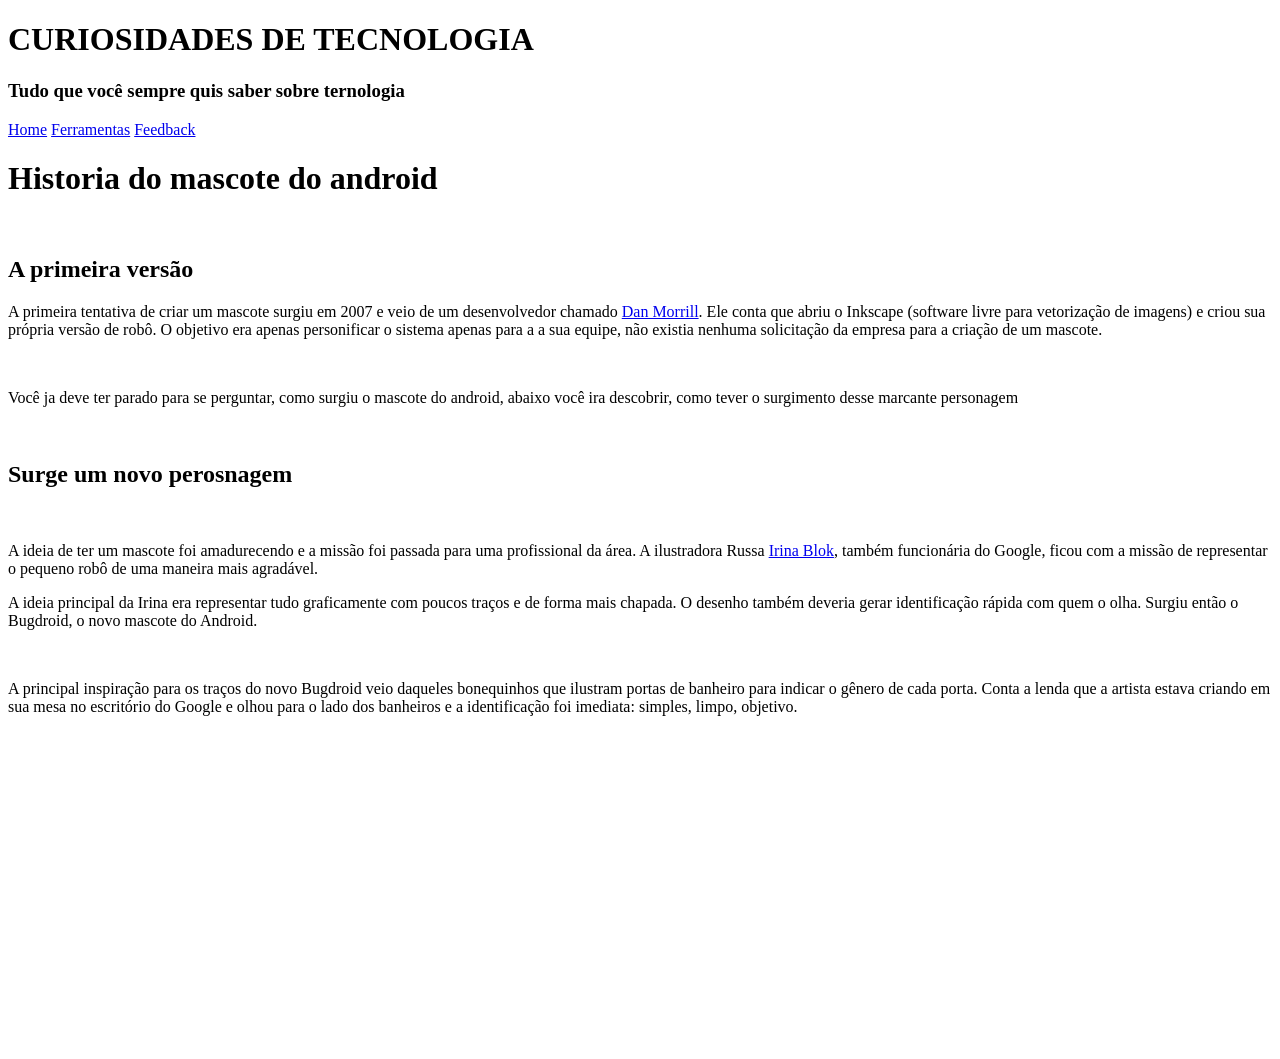
==== index.html.html @ f5b2cee7 "ok ok" ====
<!DOCTYPE html>
<html lang="pt-br">
<head>
    <meta charset="UTF-8">
    <meta name="viewport" content="width=device-width, initial-scale=1.0">
    <title>Curiosidades de tecnologia</title>
    <link rel="stylesheet" href="./style.css">
</head>
<body>
    <header>
        <h1>CURIOSIDADES DE TECNOLOGIA</h1>
        <h3>Tudo que você sempre quis saber sobre ternologia</h3>
    </header>
    <nav>
      <a href="#">Home</a>
      <a href="#">Ferramentas</a>
      <a href="#">Feedback</a>
    </nav>
    <main>
        <h1>Historia do mascote do android</h1><br>
        <h2>A primeira versão</h2>
        <p>A primeira tentativa de criar um mascote surgiu em 2007 e veio de um desenvolvedor chamado <a href="https://androidcommunity.com/dan-morrill-shows-us-the-android-mascot-that-almost-was-20130103/"target="_blank">Dan Morrill</a>. Ele conta que abriu o Inkscape (software livre para vetorização de imagens) e criou sua própria versão de robô. O objetivo era apenas personificar o sistema apenas para a a sua equipe, não existia nenhuma solicitação da empresa para a criação de um mascote.</p>
        <picture>
            <source media="(max-width: 800px)" srcset="imagens/dan-droids-pq.png">
            <img src="dan-droids.mr.png" alt="">
        </picture>
        <p>Você ja deve ter parado para se perguntar, como surgiu o mascote do android, abaixo você ira descobrir, como tever o surgimento desse marcante personagem</p><br>
        <h2>Surge um novo perosnagem</h2><br>
        <p>A ideia de ter um mascote foi amadurecendo e a missão foi passada para uma profissional da área. A ilustradora Russa <a href="https://www.irinablok.com/android">Irina Blok</a>, também funcionária do Google, ficou com a missão de representar o pequeno robô de uma maneira mais agradável.

            <img src="download.jpg" alt="">
            <p>A ideia principal da Irina era representar tudo graficamente com poucos traços e de forma mais chapada. O desenho também deveria gerar identificação rápida com quem o olha. Surgiu então o Bugdroid, o novo mascote do Android.</p>
            <img src="bugdroid.png" alt="" class="bugdroid">
            <p>A principal inspiração para os traços do novo Bugdroid veio daqueles bonequinhos que ilustram portas de banheiro para indicar o gênero de cada porta. Conta a lenda que a artista estava criando em sua mesa no escritório do Google e olhou para o lado dos banheiros e a identificação foi imediata: simples, limpo, objetivo.</p>
            <div class="video">
                <iframe width="560" height="315" src="https://www.youtube.com/embed/l2UDgpLz20M?si=xqeFeEBF4oUDFqye" title="YouTube video player" frameborder="0" allow="accelerometer; autoplay; clipboard-write; encrypted-media; gyroscope; picture-in-picture; web-share" referrerpolicy="strict-origin-when-cross-origin" allowfullscreen></iframe>
            </div>

        </main>
    
</body>
</html>
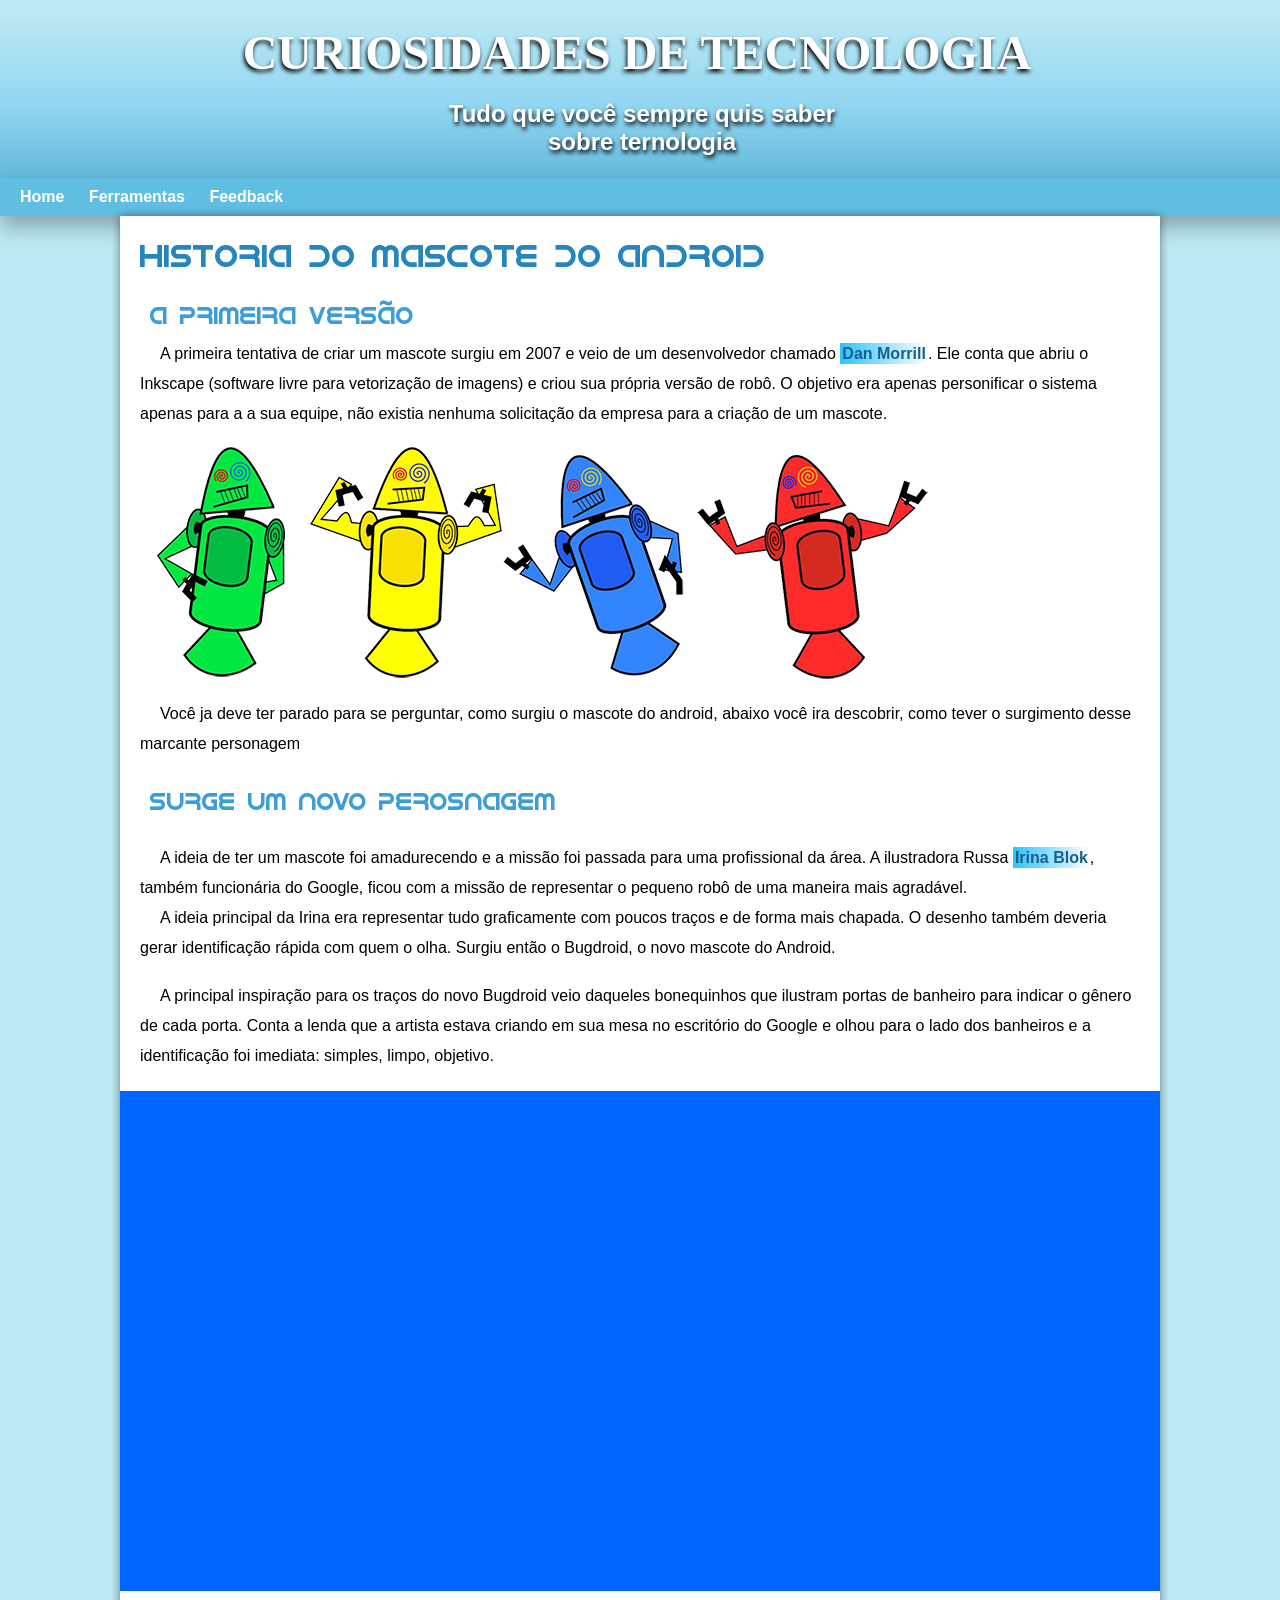
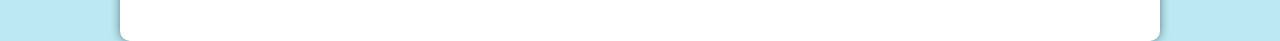
==== commit 1713f16f: "att" ====
--- a/index.html.html
+++ b/index.html.html
@@ -19,18 +19,21 @@
     <main>
         <h1>Historia do mascote do android</h1><br>
         <h2>A primeira versão</h2>
-        <p>A primeira tentativa de criar um mascote surgiu em 2007 e veio de um desenvolvedor chamado <a href="https://androidcommunity.com/dan-morrill-shows-us-the-android-mascot-that-almost-was-20130103/"target="_blank">Dan Morrill</a>. Ele conta que abriu o Inkscape (software livre para vetorização de imagens) e criou sua própria versão de robô. O objetivo era apenas personificar o sistema apenas para a a sua equipe, não existia nenhuma solicitação da empresa para a criação de um mascote.</p>
+        <p>A primeira tentativa de criar um mascote surgiu em 2007 e veio de um desenvolvedor chamado <a href="https://androidcommunity.com/dan-morrill-shows-us-the-android-mascot-that-almost-was-20130103/"target="_blank">Dan Morrill</a>. Ele conta que abriu o Inkscape (software livre para vetorização de imagens) e criou sua própria versão de robô. O objetivo era apenas personificar o sistema apenas para a a sua equipe, não existia nenhuma solicitação da empresa para a criação de um mascote.</p> 
         <picture>
-            <source media="(max-width: 800px)" srcset="imagens/dan-droids-pq.png">
-            <img src="dan-droids.mr.png" alt="">
+            <source media="(max-width: 670px)" srcset="imagens/dan-droids-pq.png">
+            <img src="imagens/dan-droids.mr.png" alt="">
         </picture>
+       
         <p>Você ja deve ter parado para se perguntar, como surgiu o mascote do android, abaixo você ira descobrir, como tever o surgimento desse marcante personagem</p><br>
         <h2>Surge um novo perosnagem</h2><br>
         <p>A ideia de ter um mascote foi amadurecendo e a missão foi passada para uma profissional da área. A ilustradora Russa <a href="https://www.irinablok.com/android">Irina Blok</a>, também funcionária do Google, ficou com a missão de representar o pequeno robô de uma maneira mais agradável.
 
             <img src="download.jpg" alt="">
             <p>A ideia principal da Irina era representar tudo graficamente com poucos traços e de forma mais chapada. O desenho também deveria gerar identificação rápida com quem o olha. Surgiu então o Bugdroid, o novo mascote do Android.</p>
-            <img src="bugdroid.png" alt="" class="bugdroid">
+
+            <img src="bugdroid.png" alt="" class="pequena">
+            
             <p>A principal inspiração para os traços do novo Bugdroid veio daqueles bonequinhos que ilustram portas de banheiro para indicar o gênero de cada porta. Conta a lenda que a artista estava criando em sua mesa no escritório do Google e olhou para o lado dos banheiros e a identificação foi imediata: simples, limpo, objetivo.</p>
             <div class="video">
                 <iframe width="560" height="315" src="https://www.youtube.com/embed/l2UDgpLz20M?si=xqeFeEBF4oUDFqye" title="YouTube video player" frameborder="0" allow="accelerometer; autoplay; clipboard-write; encrypted-media; gyroscope; picture-in-picture; web-share" referrerpolicy="strict-origin-when-cross-origin" allowfullscreen></iframe>
--- a/style.css
+++ b/style.css
@@ -0,0 +1,153 @@
+@charset "UTF-8";
+
+@import url('https://fonts.googleapis.com/css2?family=Bebas+Neue&display=swap');
+
+
+@font-face{
+    font-family: 'android';
+    src: url(fontes/idroid/IDroid.otf);
+    font-weight: normal;
+}
+*{
+    margin: 0px;
+    padding: 0px;
+
+}
+
+    
+
+   
+
+        :root {
+            --cor0: #BBE8F2;
+            --cor1:#94D7F2;
+            --cor2:#5fb6d9;
+            --cor3:#3D9DD9;
+           --cor4: #2685BF;
+
+           --fonte-padrão: Arial, Verdana, Helvetica, sans-serif;
+           --font-destaque: 'Bebas Neue', cursive;
+           --fonte-android: 'android', cursive;
+        }
+        body{
+           background-color: var(--cor0);
+           font-family: var(--fonte-padrão);
+            
+        }
+        header > h1 {
+            font-family: var(--font-destaque);
+            padding-right: 10px;
+            font-size: 3em;
+            color: rgb(255, 255, 255);
+            text-shadow: -1px 3px 4px black;
+        }
+        header > h3 {
+            font-size: 1.5em;
+            padding: 20px;
+            color: white;
+            text-shadow: 1px 3px 4px black;
+        max-width: 400px;
+        margin:auto;
+        }
+        header{
+            background-image: linear-gradient( #BBE8F2,#94D7F2,#5FB6D9);
+            text-align: center;
+            padding: 10px;
+            width: 100%;
+            margin: -8px;
+            margin-top: 15px;
+            
+            
+        }
+        nav{
+            text-align: left;
+            padding:px;
+            background-color:#60bee3;
+            padding: 10px;
+            box-shadow:0px 11px 20px 0px rgba(0, 0, 0, 0.283);
+            font-weight: bold;
+            width: 100%;
+          
+
+        }
+        nav > a:hover {
+            background-color:var(--cor0) ;
+            padding: 10px;
+            transition-duration: 0.5s;
+            border-radius:5px ;
+        }
+         .l1 {
+            margin: 5px;
+        }
+        main > h1 {
+            font-family: var(--fonte-android);
+            color: var(--cor4);
+            font-weight: normal;
+        }
+        main > h2{
+            font-family: var(--fonte-android);
+            padding: 10px;
+            color: var(--cor3);
+            font-weight: normal;
+
+        }
+        p{
+            line-height: 30px;
+            text-indent: 20px;
+        }
+        main{
+            background-color: white;
+            padding: 20px;
+            min-width: 250px;
+            max-width: 1000px;
+            margin: auto;
+            box-shadow: 0px 0px 10px rgba(0, 0, 0, 0.484);
+             border-bottom-left-radius: 10px;
+             border-bottom-right-radius: 10px;
+        
+           
+        }
+        main a {
+            text-decoration: none;
+            color: #185f8b;
+            background-image: linear-gradient(to right, #2bc3ff, white);
+            padding: 2px;
+            font-weight: bold;
+        }
+        main a:hover{
+            text-decoration: underline;
+            color: #0066ff;
+        }
+        
+        
+        nav a{
+            text-decoration: none;
+            color: white;
+            margin: 0px;
+            padding: 10px;
+        }
+        main.pequena{
+            max-width: 900px;
+            display:block ;
+            margin: auto;
+        }
+        div.video{
+            background-color: #0066ff;
+            margin: 0px -20px 30px -20px;
+            margin-top: 20px;
+            padding-bottom:50%;
+            position: relative;
+           
+        }
+        div.video > iframe{
+            position: absolute;
+            top: 5%;
+            left: 5%;
+            width: 90%;
+            height: 90%;
+          
+        }
+
+       
+        
+        
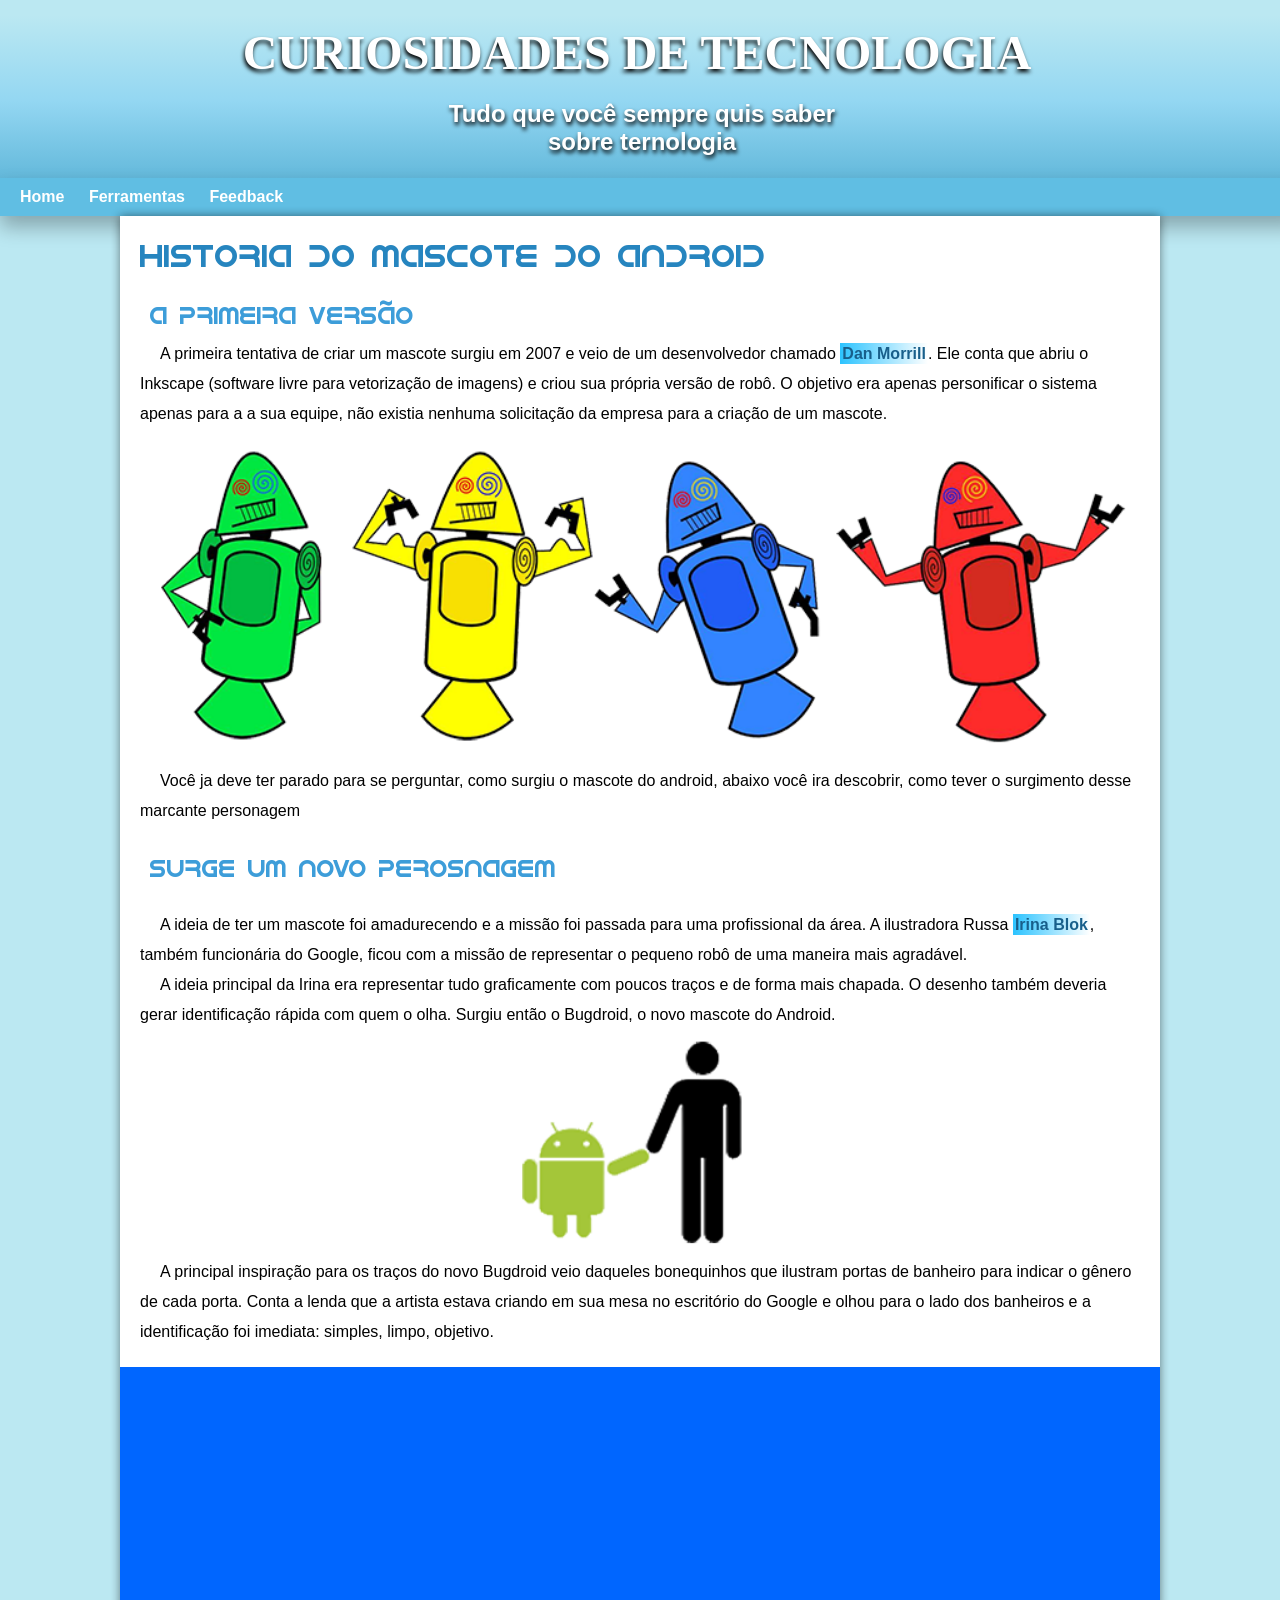
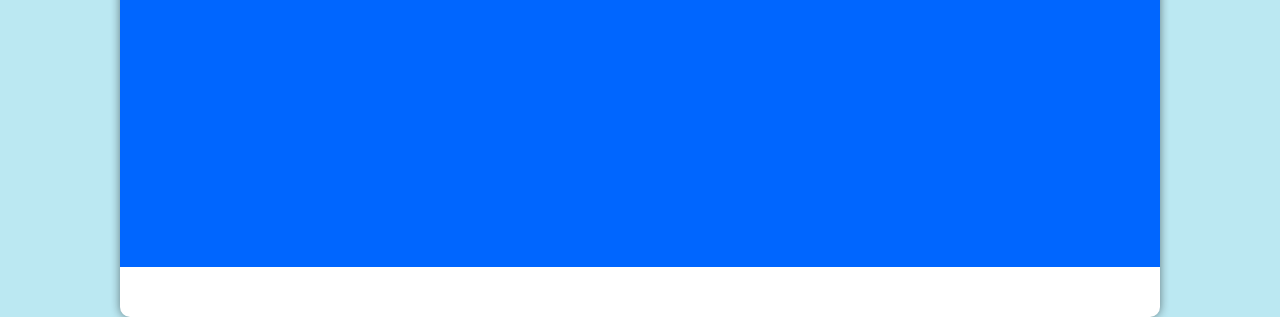
==== commit e5ce2d98: "ok ok" ====
--- a/index.html.html
+++ b/index.html.html
@@ -32,8 +32,8 @@
             <img src="download.jpg" alt="">
             <p>A ideia principal da Irina era representar tudo graficamente com poucos traços e de forma mais chapada. O desenho também deveria gerar identificação rápida com quem o olha. Surgiu então o Bugdroid, o novo mascote do Android.</p>
 
-            <img src="bugdroid.png" alt="" class="pequena">
-            
+            <img src="imagens/bugdroid-2.png" alt="bugdroid" class="pequena">
+
             <p>A principal inspiração para os traços do novo Bugdroid veio daqueles bonequinhos que ilustram portas de banheiro para indicar o gênero de cada porta. Conta a lenda que a artista estava criando em sua mesa no escritório do Google e olhou para o lado dos banheiros e a identificação foi imediata: simples, limpo, objetivo.</p>
             <div class="video">
                 <iframe width="560" height="315" src="https://www.youtube.com/embed/l2UDgpLz20M?si=xqeFeEBF4oUDFqye" title="YouTube video player" frameborder="0" allow="accelerometer; autoplay; clipboard-write; encrypted-media; gyroscope; picture-in-picture; web-share" referrerpolicy="strict-origin-when-cross-origin" allowfullscreen></iframe>
--- a/style.css
+++ b/style.css
@@ -126,8 +126,8 @@
             margin: 0px;
             padding: 10px;
         }
-        main.pequena{
-            max-width: 900px;
+        main img.pequena{
+            max-width: 350px;
             display:block ;
             margin: auto;
         }
@@ -147,6 +147,10 @@
             height: 90%;
           
         }
+        img{
+            width: 100%;
+        }
+       
 
        
         
